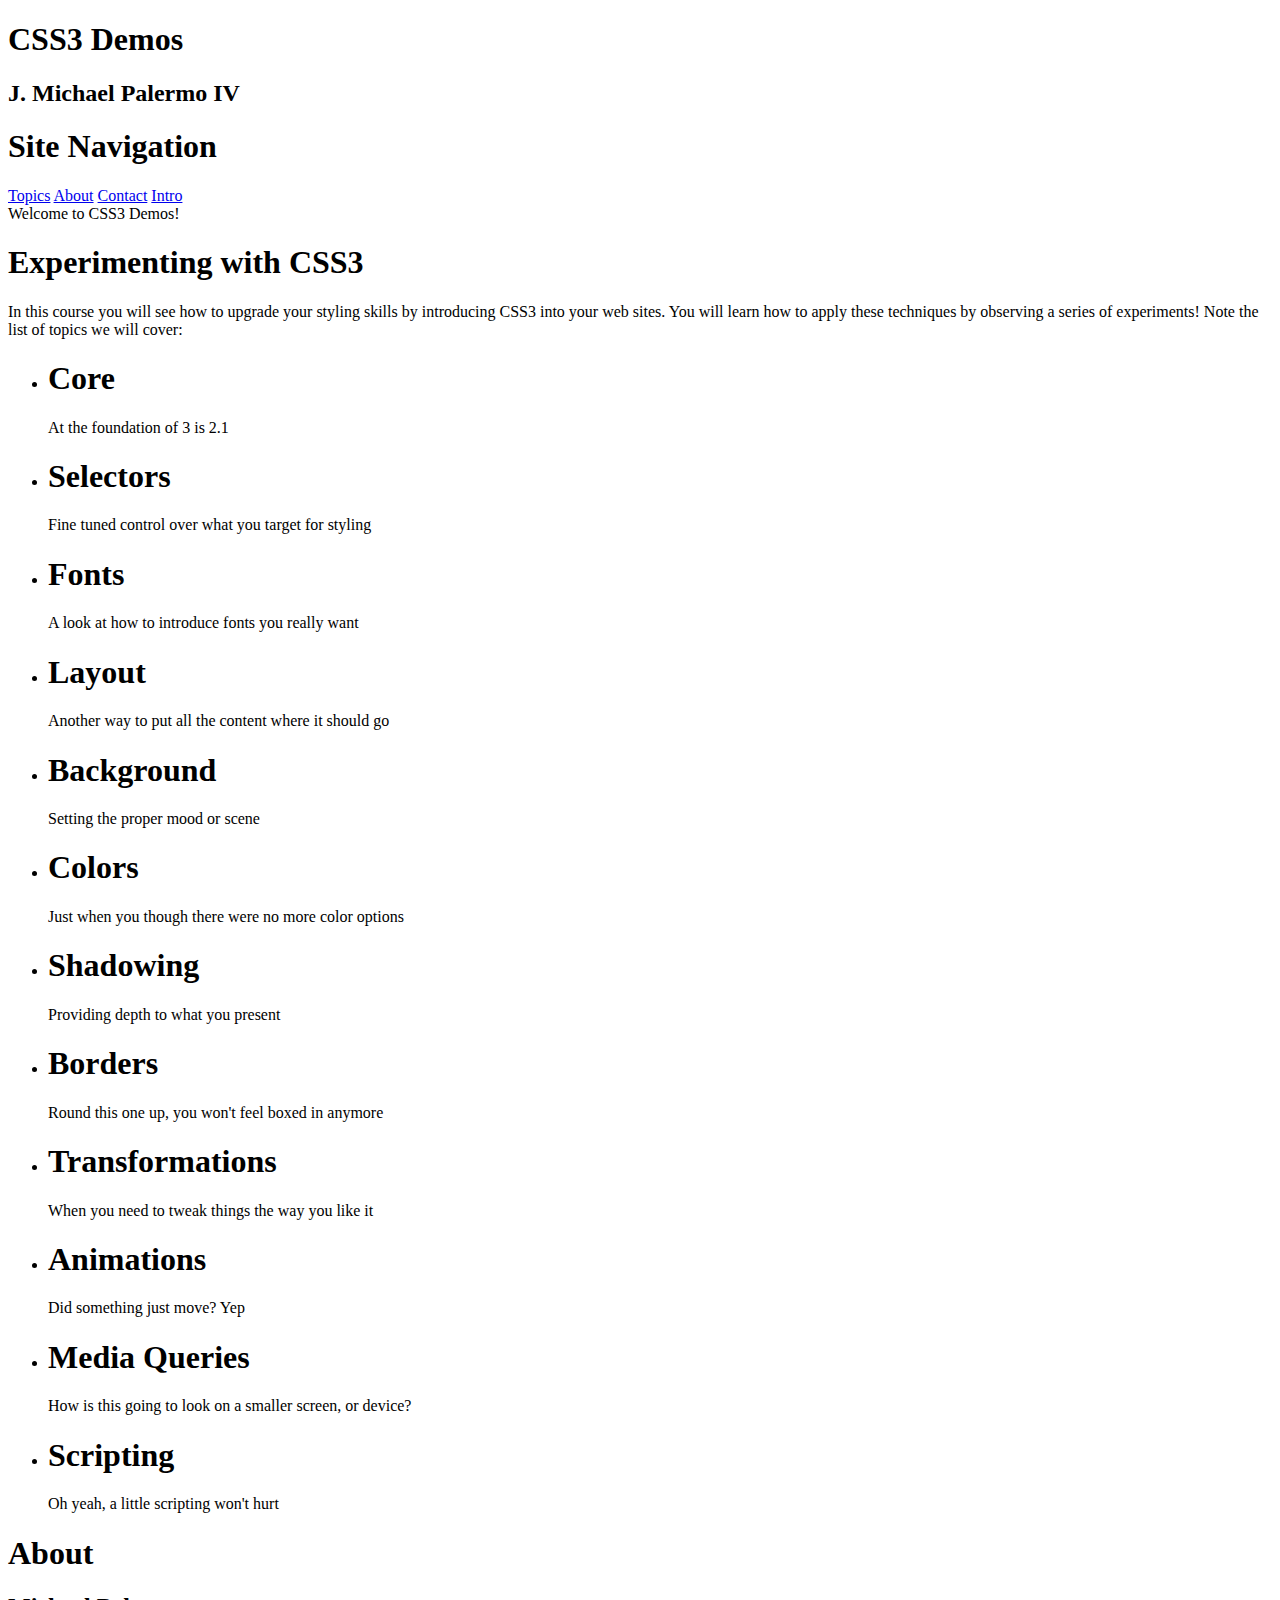
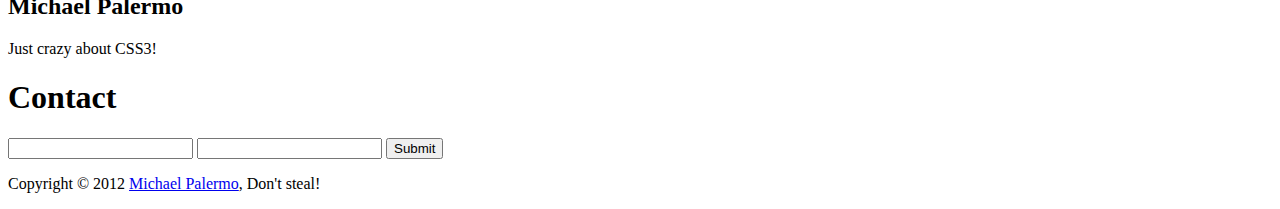
==== index.html @ 022442f7 "start a new project" ====
﻿<!DOCTYPE html>
<html lang="en">
<head>
    <meta charset="utf-8" />
    <title>CSS3 Demos</title>  
</head>
<body>
    <div id="content">
    <header>
        <hgroup id="titles">
            <h1 id="title">CSS3 Demos</h1>
            <h2 id="subtitle">J. Michael Palermo IV</h2>
        </hgroup>
        <nav>
            <h1>Site Navigation</h1>
            <a href="#topics">Topics</a>     
            <a href="#about">About</a>  
            <a href="#contact">Contact</a>
            <a href="#intro">Intro</a>   
        </nav>
    </header>
    <section id="intro">
        <span>Welcome to CSS3 Demos!</span>
    </section>
    <article id="topics">
        <h1>Experimenting with CSS3</h1>
        <p>In this course you will see how to upgrade your styling skills by introducing CSS3 into your web sites.  
        You will learn how to apply these techniques by observing a series of experiments!
        Note the list of topics we will cover:
        </p>
        <ul>
            <li><h1>Core           </h1><p>At the foundation of 3 is 2.1</p></li>
            <li><h1>Selectors      </h1><p>Fine tuned control over what you target for styling</p></li>
            <li><h1>Fonts          </h1><p>A look at how to introduce fonts you really want</p></li>
            <li><h1>Layout         </h1><p>Another way to put all the content where it should go</p></li>
            <li><h1>Background     </h1><p>Setting the proper mood or scene</p></li>
            <li><h1>Colors         </h1><p>Just when you though there were no more color options</p></li>
            <li><h1>Shadowing      </h1><p>Providing depth to what you present</p></li>
            <li><h1>Borders        </h1><p>Round this one up, you won't feel boxed in anymore</p></li>
            <li><h1>Transformations</h1><p>When you need to tweak things the way you like it</p></li>
            <li><h1>Animations     </h1><p>Did something just move?  Yep</p></li>
            <li><h1>Media Queries  </h1><p>How is this going to look on a smaller screen, or device?</p></li>
            <li><h1>Scripting      </h1><p>Oh yeah, a little scripting won't hurt</p></li>
        </ul>
    </article>
    <article id="about">
        <header><h1>About</h1><h2>Michael Palermo</h2></header>
        <p>Just crazy about CSS3!</p>
    </article>
    <section id="contact" class="grad">
        <h1>Contact</h1>
        <form>
            <input id="name"    name="name"     type="text"     required />
            <input id="email"   name="email"    type="email"    required />
            <input id="submit"  name="submit"   type="submit"   value="Submit" />
        </form>
    </section>
    <footer>
        <p>Copyright &copy; 2012 <a href="http://www.palermo4.com">Michael Palermo</a>, Don't steal! </p>
    </footer>
    </div>
    <script>
    </script>
</body>
</html>
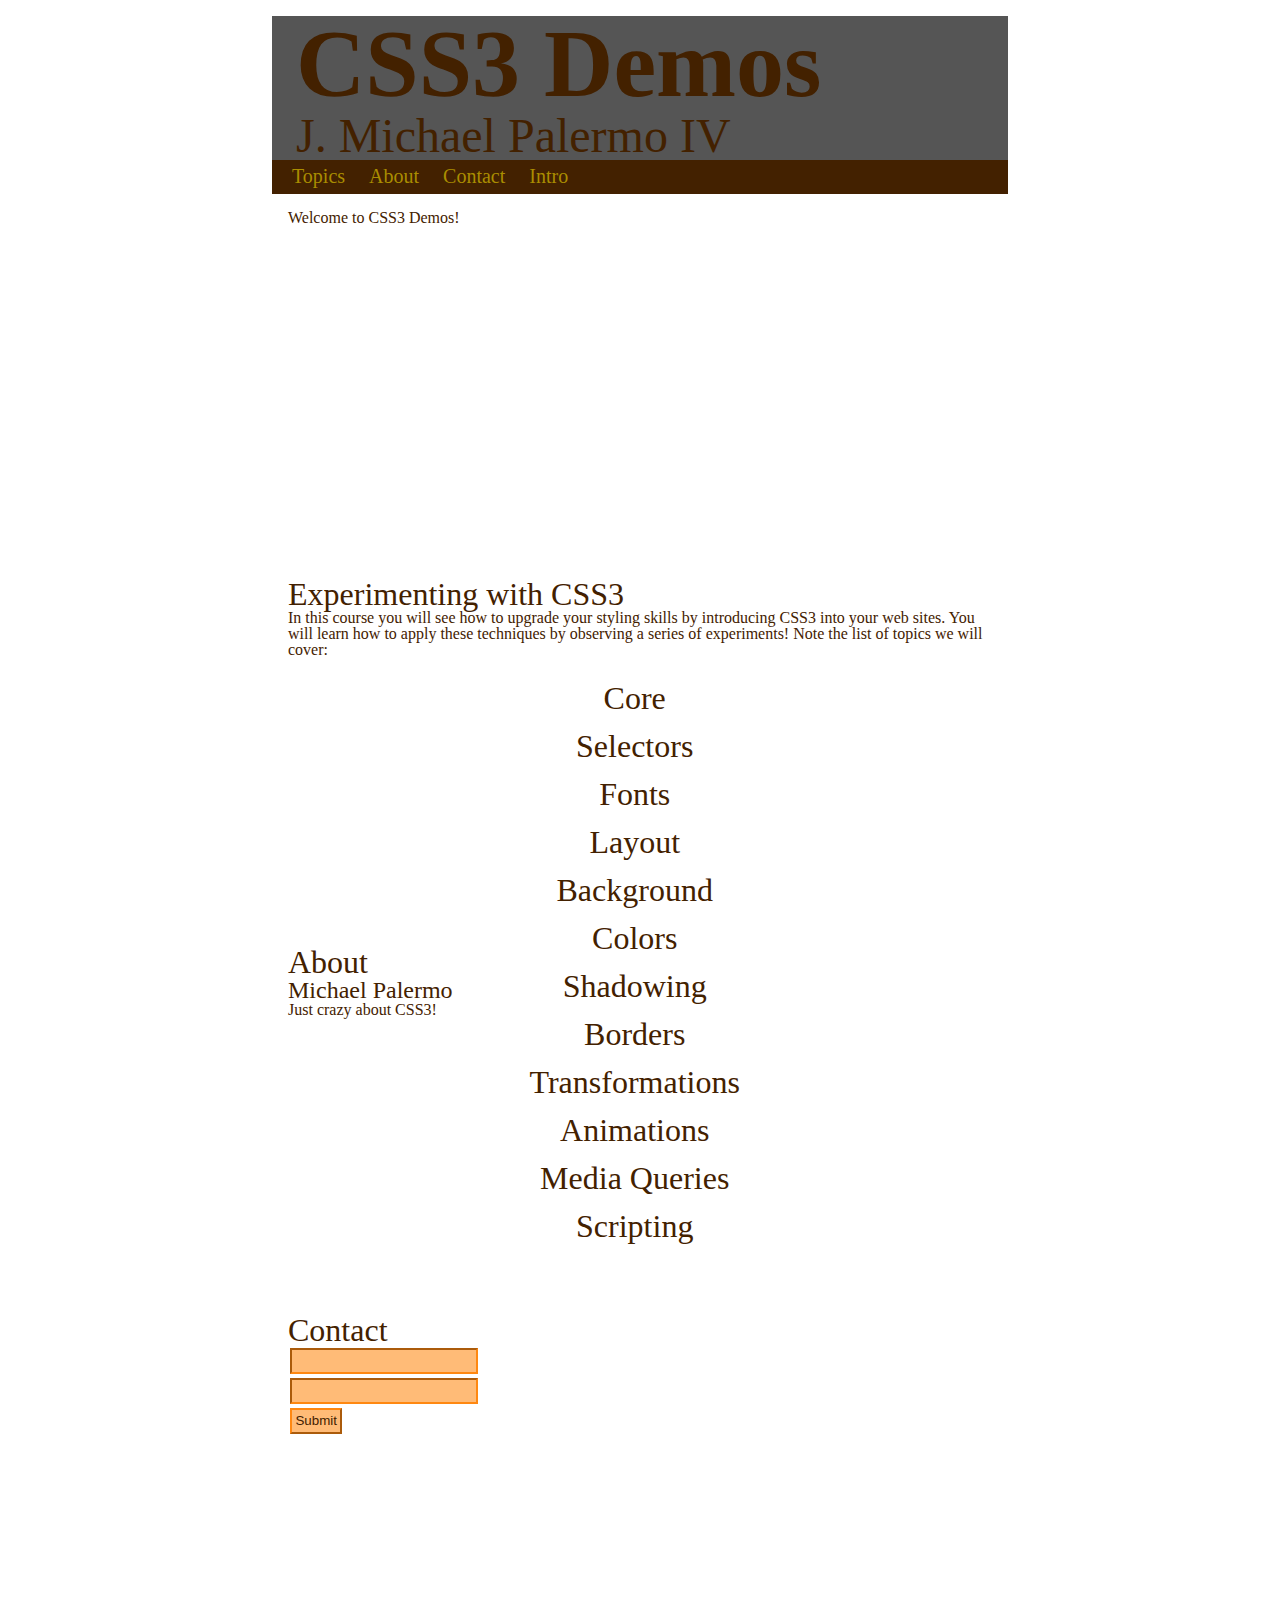
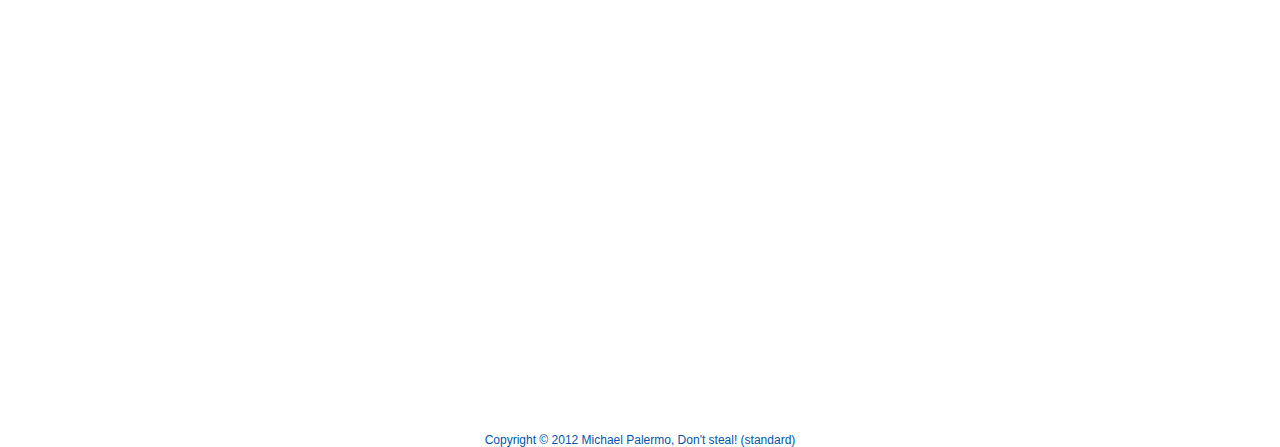
==== commit 45a6ee8c: "add style" ====
--- a/index.html
+++ b/index.html
@@ -2,7 +2,8 @@
 <html lang="en">
 <head>
     <meta charset="utf-8" />
-    <title>CSS3 Demos</title>  
+    <title>CSS3 Demos</title> 
+    <link rel="stylesheet" href="style.css"/>
 </head>
 <body>
     <div id="content">
--- a/style.css
+++ b/style.css
@@ -0,0 +1,168 @@
+@charset 'utf-8';
+/*  HEX         
+    #000000     
+    #FFFFFF     
+    #555555     
+    #0055AA     
+    #00AAAA     
+    #AA8D00     
+    #432100     
+    #AA5500     
+    #FF8811     
+    #FFBB77     
+    #FFD4A8     
+    #FFEDDB     
+*/
+
+/*#region CSS Reset */
+
+/** http://meyerweb.com/eric/tools/css/reset/ **/
+html, body, div, span, applet, object, iframe, h1, h2, h3, h4, h5, h6, p, blockquote, pre, a, abbr, acronym, address, big, cite, code, del, dfn, em, img, ins, kbd, q, s, samp, small, strike, strong, sub, sup, tt, var, b, u, i, center, dl, dt, dd, ol, ul, li, fieldset, form, label, legend, table, caption, tbody, tfoot, thead, tr, th, td, article, aside, canvas, details, embed, figure, figcaption, footer, header, hgroup, menu, nav, output, ruby, section, summary, time, mark, audio, video {
+    margin:                         0;
+    padding:                        0;
+    border:                         0;
+    font-size:                      100%;
+    font:                           inherit;
+    vertical-align:                 baseline;
+}
+
+/** html5 display-role reset for older browsers **/ 
+article, aside, details, figcaption, figure, footer, header, hgroup, menu, nav, section {
+    display:                        block;
+}
+body {
+    line-height:                    1;
+}
+ol, ul {
+    list-style:                     none;
+}
+blockquote, q {
+    quotes:                         none;
+}
+blockquote:before, blockquote:after, q:before, q:after {
+    content:                        '';
+    content:                        none;
+}
+table {
+    border-collapse:                collapse;
+    border-spacing:                 0;
+}
+
+
+/*#endregion*/
+
+/*#region Elements */
+
+body {   
+    color:                          #432100;
+    padding-top:                    1em;
+    background-repeat:              no-repeat;
+}
+h1 {
+    font-size:                      2em;
+}
+h2 {
+    font-size:                      1.5em;
+}
+
+nav {
+    background-color:               #432100;
+    line-height:                    2em;
+}
+nav h1 {
+    display:                        none;
+}
+input {
+    float:                          left;
+    clear:                          left;
+}
+input {
+    margin:                         0.16em;
+    padding:                        0.25em;
+    background-color:               #ffbb77;
+    color:                          #432100;
+    border-color:                   #ff8811;
+    outline:                        0;
+}
+article, section {
+    background-color:               #ffffff;
+    padding:                        1em;
+    height:                         21em;
+    width:                          44em;
+
+}
+footer {
+    position:                       relative;
+    background-color:               #ffffff;
+    padding-top:                    23em;
+}
+footer p {
+    font-family:                    arial;
+    font-size:                      0.75em;
+    color:                          #0055aa;
+    text-align:                     center;
+}
+a {
+    color:                          #aa8d00;
+    text-decoration:                none;
+}
+a:hover {
+    color:                          #0055aa;
+}
+nav a {
+    font-size:                      1.25em;
+    padding-left:                   1em;
+}
+nav a:hover {
+    color:                          #ffbb77;
+}
+footer a {
+    color:                          #0055aa;
+}
+
+footer p:after {
+    content:                        "(standard)";
+}
+
+/*#endregion*/
+
+/*#region IDs */
+#contact {
+    background-color:               #FFFFFF;
+}
+#titles {
+    background-color:               #555555;
+    padding-left:                   1.5em;
+    cursor:                         pointer;
+}
+#title {
+    font-size:                      6em;
+    font-weight:                    bold;
+}
+#subtitle {
+    font-size:                      3em;
+}
+#content {
+    position:                       relative;
+    padding:                        0;
+    margin:                         auto;
+    width:                          46em;
+}
+#topics ul{ 
+    position:                       relative;
+    height:                         8em;
+    width:                          98.5%;
+    margin-top:                     1em;
+}
+#topics li {
+    text-align:                     center;
+    padding:                        .50em;
+    cursor:                         crosshair;
+}
+#topics li p {
+    position:                       absolute;
+    display:                        none;
+    top:                            10em;   
+    left:                           2em;
+}
+/*#endregion*/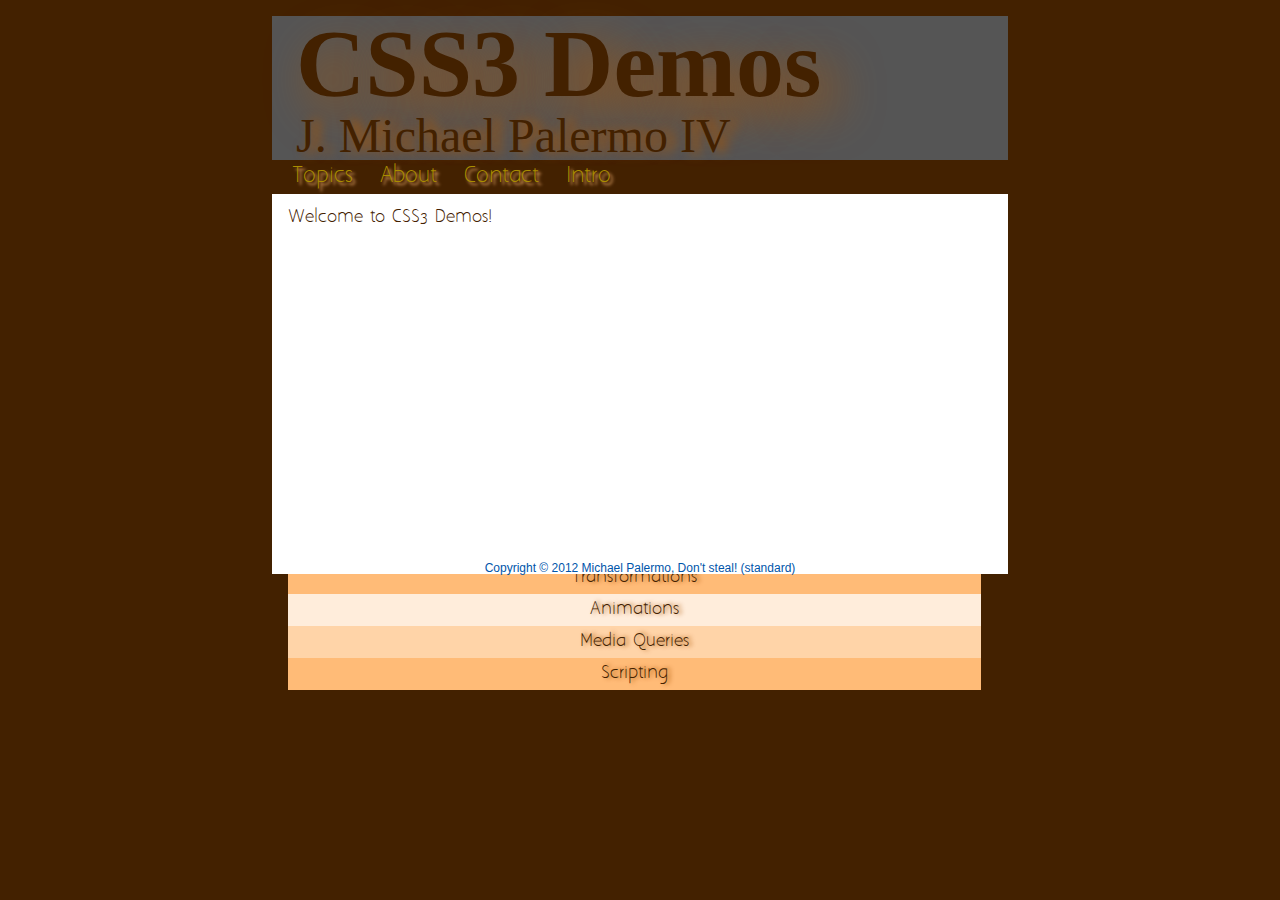
==== commit 810d2ec2: "improve the functioning and  appearance of the  page contact" ====
--- a/index.html
+++ b/index.html
@@ -51,9 +51,10 @@
     <section id="contact" class="grad">
         <h1>Contact</h1>
         <form>
-            <input id="name"    name="name"     type="text"     required />
-            <input id="email"   name="email"    type="email"    required />
+            <input id="name"    name="name"     type="text" placeholder="full name"    required />
+            <input id="email"   name="email"    type="email"  placeholder="email"    required />
             <input id="submit"  name="submit"   type="submit"   value="Submit" />
+              <textarea id="comments" placeholder="comments"></textarea>
         </form>
     </section>
     <footer>
--- a/style.css
+++ b/style.css
@@ -165,4 +165,100 @@
     top:                            10em;   
     left:                           2em;
 }
-/*#endregion*/+/*#endregion*/
+
+@font-face {
+    font-family: Aaargh;
+    src: url('../fonts/Aaargh-webfont.woff') format('woff');
+}
+@font-face {
+    font-family: Dj;
+    src: url('../fonts/Dj-webfont.woff') format('woff');
+}
+
+body {
+    font-family: Aaargh, Arial;
+}
+
+#title, #subtitle {
+   font-family: Dj, Script; 
+}
+
+#title {
+   text-shadow:  0.16em  0.16em  0.5em #aa5500;
+}
+
+h1, h2 {
+    
+   text-shadow:  0.16em  0.016em  0.25em #aa5500;
+}
+
+nav a {
+    text-shadow:  0.16em 0.16em  0.16em #ffbb77;
+}
+
+#topics li:nth-child(3n) {
+    background-color: #ffbb77;
+}
+
+#topics li:nth-child(3n-1) {
+    background-color: #ffd4a8;
+}
+
+#topics li:nth-child(3n-2) {
+    background-color: #ffeddb;
+}
+
+#topics li h1 {
+    font-size: 1em;
+}
+
+#topics li :hover {
+    background-color: #432100;
+    color: #ffeddb;
+}
+
+#topics li :hover p {
+    display: inherit;
+    color: #aa5500;
+}
+
+article, section, #intro {
+   position: absolute; 
+}
+
+#intro {
+   z-index: 1; 
+}
+
+#content>*:not(:target,#intro){
+    z-index:                        -1;
+}
+:target {
+    z-index: 2;
+}
+::selection {
+    background-color: #ff8811;
+    color: #ffffff;
+}
+:root {
+    background-color: #432100;
+}
+.required {
+   background-color: #ffeddb; 
+}
+:valid {
+    background-color: #ffffff;
+}
+:valid::-webkit-input-placeholder {
+    color:  #aa5500;
+    font-style: italic;
+}
+:invalid::-webkit-input-placeholder
+{
+    color:  #aa5500;
+    font-style: italic;
+}
+
+:not([type=submit]):optional {
+    border-style: dashed;
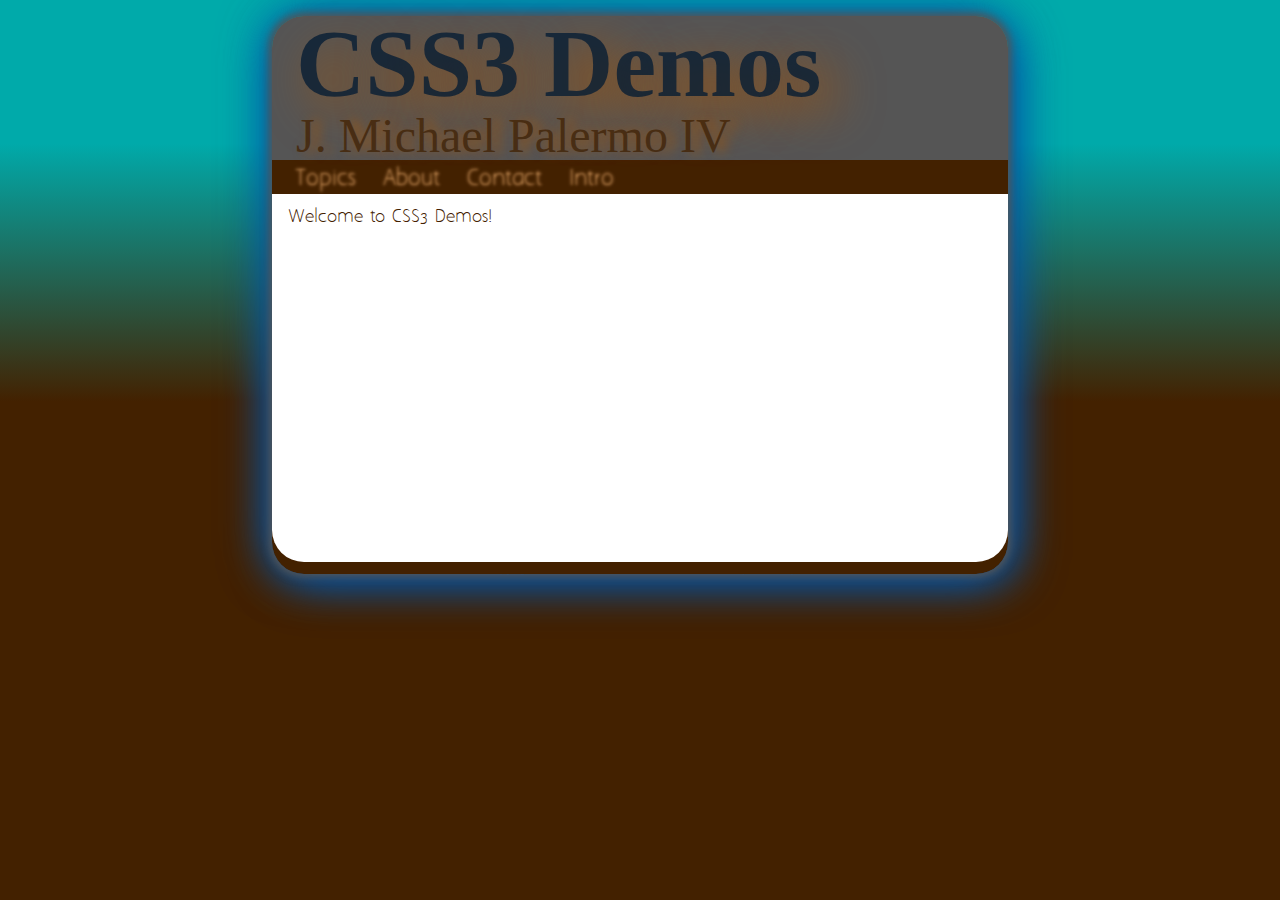
==== commit bf479e87: "add new stayl" ====
--- a/index.html
+++ b/index.html
@@ -1,8 +1,15 @@
 ﻿<!DOCTYPE html>
-<html lang="en">
+<html lang="en" class="no-js">
 <head>
     <meta charset="utf-8" />
+    <meta name="viewport" 
+     content="width=device-width,initial-scale=1.0, user-scalable=yes" />
+
     <title>CSS3 Demos</title> 
+    <script src="modernizr2.js" ></script>
+    <script src="jquery1.7.1.js"></script>
+    <script src="site.js"></script>
+
     <link rel="stylesheet" href="style.css"/>
 </head>
 <body>
--- a/style.css
+++ b/style.css
@@ -169,11 +169,11 @@
 
 @font-face {
     font-family: Aaargh;
-    src: url('../fonts/Aaargh-webfont.woff') format('woff');
+    src: url('Aaargh-webfont.woff') format('woff');
 }
 @font-face {
     font-family: Dj;
-    src: url('../fonts/Dj-webfont.woff') format('woff');
+    src: url('Dj-webfont.woff') format('woff');
 }
 
 body {
@@ -231,8 +231,9 @@
    z-index: 1; 
 }
 
-#content>*:not(:target,#intro){
+#content>*:not(:target,#intro) {
     z-index:                        -1;
+   
 }
 :target {
     z-index: 2;
@@ -262,3 +263,263 @@
 
 :not([type=submit]):optional {
     border-style: dashed;
+}
+#topics ul {
+    -webkit-column-count: 3;
+    column-count: 3; 
+}
+
+#about {
+    display: -webkit-box;
+    display: -ms-box;
+    display: box;
+    background: url('css3logo.png') bottom left,
+                url('about_palermo_right.png')top right,
+                #ffffff;
+    background-repeat: no-repeat;
+    background-size: auto, contain;           
+}
+
+#title:hover {
+    opacity: 0.75;  
+}
+
+#subtitle {
+    opacity: 0.75;
+}
+
+#subtitle:hover {
+    opacity: 1;
+}
+
+nav a {
+    color: rgba(0, 0, 0, 0); 
+}
+
+:invalid:focus {
+    background-color: rgba(67, 33, 0, 0.22);
+}
+#title{
+    color: hsla(210, 100%, 10%, 0.75);
+}
+body {
+    background: -webkit-gradient(
+                linear, left bottom, left top, 
+                color-stop(0.75, #00aaaa),
+                color-stop(0.30, #432100));
+                
+    background: -ms-linear-gradient(
+                 bottom,
+                 #432100 30%,
+                 #00aaaa 70%);
+}
+.grad {
+    background: #ffffff;
+    filter: progid:DXImageTransform.Microsoft.gradient(GradientType=0,startColorstr='#FFFFFF', endColorstr='#00AAAA'); /* IE6 & IE7 */ 
+    -ms-filter: "progid:DXImageTransform.Microsoft.gradient(GradientType=0,startColorstr='#FFFFFF', endColorstr='#00AAAA')"; /* IE8 */ 
+    background: -webkit-linear-gradient(#FFFFFF, #00AAAA); /*new webkit*/ 
+    background: -ms-linear-gradient(bottom, #FFFFFF 50%, #00AAAA 50%); /* IE10 */ 
+    background: linear-gradient(#ffffff, #00aaaa);/*future CSS3browsers*/
+}
+
+input {
+    border-radius: 1em;
+}
+
+#topics ul {
+    border-radius: 2em;
+}
+
+#topics li:first-child {
+    border-top-left-radius: 2em;
+}
+#topics li:nth-child(4) {
+    border-bottom-left-radius: 2em;
+}
+#topics li:nth-child(9) {
+    border-top-right-radius: 2em;
+}
+#topics li:last-child {
+    border-bottom-right-radius: 2em;
+}
+
+#content {
+    border-radius: 2em;
+}
+#titles {
+    border-top-left-radius: 2em;
+    border-top-right-radius: 2em;
+}
+footer{
+    border-bottom-left-radius: 2em;
+    border-bottom-right-radius: 2em;
+}
+article, section {
+    border-bottom-left-radius: 2em;
+    border-bottom-right-radius: 2em; 
+}
+
+#topics ul {
+    box-shadow: .5em .5em .5em #555555;
+}
+:focus {
+    box-shadow: 0 0 0.25em 0.125em #aa5500;
+}
+
+#content {
+    box-shadow:                 0 0 0.5em 0.16em #555555,                  
+                                0.50em 0.50em 3em #0055AA,                  
+                                -0.25em 0 3em #0055AA;
+}
+
+
+
+#topics li:nth-child(9):hover h1 {
+    -webkit-transform:  scale(1.25) skew(44deg, -4deg);
+    -ms-transform:      scale(1.25) skew(44deg, -4deg);
+    transform:          scale(1.25) skew(44deg, -4deg);
+}
+
+#title {
+    -webkit-transform: all 3s;
+    -ms-transform: all 3s;
+}
+#title:hover {
+    color: #ffffff;
+    -webkit-transform: scale(1.15);
+    -ms-transform: scale(1.15);
+}
+
+
+@media screen and (max-width:800px), (max-device-width:800px) {
+    body {
+        font-size:                      85%;
+    }
+    #topics * {
+        border-radius:                  0!important;
+        box-shadow:                     none!important;
+    }
+    #topics ul {
+        -webkit-column-count:           0;    
+        column-count:                   0;
+    }
+    #topics li {
+        display:                        inline-block;
+        width:                          7.75em;
+        float:                          left;
+        padding-left:                   1.5em;
+        padding-right:                  1.5em;
+    }
+    #title, #subtitle {
+        font-size: 2em;
+    }
+    #title {
+        -webkit-transition: 0s;
+        -ms-transition: 0s;
+    }
+    #about {
+        display: inherit;
+        background-position: right bottom, right top;
+        background-size: 20%, 50%;
+    }
+    #about p {
+         -webkit-transform:  rotate(16deg) 
+                            translate(22em,8em) 
+                            scale(2);
+        -ms-transform:      rotate(16deg) 
+                            translate(22em,8em) 
+                            scale(2);
+        transform:          rotate(16deg) 
+                            translate(22em,8em) 
+                            scale(2);
+    }
+     #content {
+        width: 35em;
+    }
+     article, section, footer {
+        width: 33em;    
+    }
+    footer {
+        padding-left: 1em;
+        padding-right: 1em;
+    }}
+    
+@media screen and (max-width:480px), 
+(max-device-width:480px) {
+    body {
+        font-size: 75%;
+    }
+    #title {
+        font-size: 3em;
+    }
+    #content {
+        width: 30em;
+    }
+    article, section, footer {
+        width: 28em;    
+    }
+    #about p {
+        -webkit-transform:  rotate(7deg) 
+                            translate(10em,8em) 
+                            scale(1.5);
+        -ms-transform:      rotate(7deg) 
+                            translate(10em,8em) 
+                            scale(1.5);
+        transform:          rotate(7deg) 
+                            translate(10em,8em) 
+                            scale(1.5);
+    }
+    #topics li {
+        padding:     0.4375em;
+    }
+    #topics li p {
+        font-size:   0.8125em;
+    }
+}
+@media screen and (min-width:800px) {
+    #title:hover {
+       -webkit-transform:   scale(1.15);
+        -ms-transform:      scale(1.15);
+        transform:          scale(1.15);
+    }
+}
+
+
+/* taken from layout */
+#topics ul {
+    -webkit-column-count:           3;    
+    column-count:                   3;
+    -webkit-column-gap:             0;    
+    column-gap:                     0;
+}
+/* take from border*/
+#topics ul {
+    border-radius: 2em;
+}
+#topics li:first-child {
+    border-top-left-radius: 2em;
+}
+
+#topics li:nth-child(4) {
+    border-bottom-left-radius: 2em;
+}
+#topics li:nth-child(9) {
+    border-top-right-radius: 2em;
+}
+
+#topics li:last-child {
+    border-bottom-right-radius: 2em;
+}
+
+#topics ul  {
+    box-shadow: .5em .5em .5em #555555;
+}
+/*take from colors*/
+.grad {
+    background: #ffffff;
+    filter: progid:DXImageTransform.Microsoft.gradient(GradientType=0,startColorstr='#FFFFFF', endColorstr='#00AAAA'); /* IE6 & IE7 */ 
+     -ms-filter: "progid:DXImageTransform.Microsoft.gradient(GradientType=0,startColorstr='#FFFFFF', endColorstr='#00AAAA')"; /* IE8 */ 
+     background: -webkit-linear-gradient(#FFFFFF, #00AAAA); 
+    background: -ms-linear-gradient(bottom, #FFFFFF 50%, #00AAAA); 
+    background: linear-gradient(#FFFFFF, #00AAAA);
+}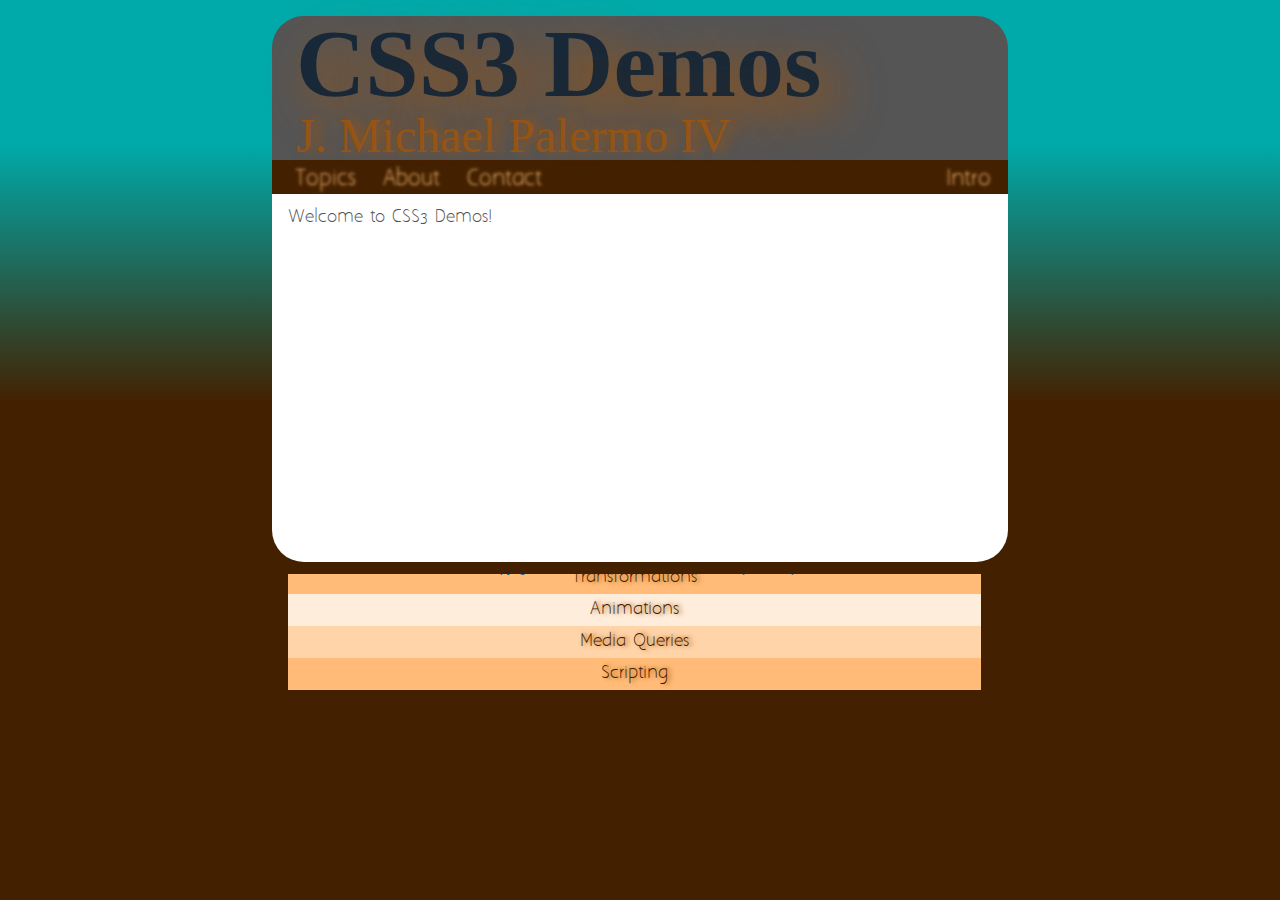
==== commit f68474c3: "add intro" ====
--- a/index.html
+++ b/index.html
@@ -2,8 +2,9 @@
 <html lang="en" class="no-js">
 <head>
     <meta charset="utf-8" />
-    <meta name="viewport" 
-     content="width=device-width,initial-scale=1.0, user-scalable=yes" />
+    <meta name="viewport" content="width=device-width,initial-scale=1.0, user-scalable=yes" />
+
+    
 
     <title>CSS3 Demos</title> 
     <script src="modernizr2.js" ></script>
@@ -28,7 +29,7 @@
         </nav>
     </header>
     <section id="intro">
-        <span>Welcome to CSS3 Demos!</span>
+        <div>Welcome to CSS3 Demos!</div>
     </section>
     <article id="topics">
         <h1>Experimenting with CSS3</h1>
--- a/style.css
+++ b/style.css
@@ -1,19 +1,20 @@
 @charset 'utf-8';
-/*  HEX         
-    #000000     
-    #FFFFFF     
-    #555555     
-    #0055AA     
-    #00AAAA     
-    #AA8D00     
-    #432100     
-    #AA5500     
-    #FF8811     
-    #FFBB77     
-    #FFD4A8     
-    #FFEDDB     
-*/
-
+/*#region Colors */
+
+/*  HEX         RGB             HSL
+    #000000     0,0,0           0,0%,0%
+    #FFFFFF     255,255,255     0,0%,100%
+    #555555     85,85,85        0,0%,33%
+    #0055AA     0,85,170        210,100%,33%
+    #00AAAA     0,170,170       180,100%,33%
+    #AA8D00     170,141,0       50,100%,33%
+    #432100     67,33,0         30,100%,13%
+    #AA5500     170,85,0        30,100%,33%
+    #FF8811     255,136,17      30,100%,53%
+    #FFBB77     255,187,119     30,100%,73%
+    #FFD4A8     255,212,168     30,100%,83%
+    #FFEDDB     255,237,219     30,100%,93%
+/*#endregion*/
 /*#region CSS Reset */
 
 /** http://meyerweb.com/eric/tools/css/reset/ **/
@@ -141,6 +142,7 @@
 }
 #subtitle {
     font-size:                      3em;
+     color:                          #AA5500;
 }
 #content {
     position:                       relative;
@@ -165,7 +167,27 @@
     top:                            10em;   
     left:                           2em;
 }
-/*#endregion*/
+#intro div {
+    position: relative;
+    -webkit-transition:  all 2s;
+    -ms-transition: all 2s; 
+    transition: all 2s;
+    color: #555555;
+}
+#intro div.introClicked {
+
+    top: 0.5em;
+    left: 0.5em;
+    -webkit-transform: rotate(10deg);
+    -ms-transform:  rotate(10deg);
+    transform:  rotate(10deg);
+    font-family: DJ;
+    font-size: 5em;
+    font-weight: bold;
+    color:#00AAAA;
+}
+/*#endregion*/
+/*#region Content */
 
 @font-face {
     font-family: Aaargh;
@@ -195,6 +217,10 @@
 
 nav a {
     text-shadow:  0.16em 0.16em  0.16em #ffbb77;
+}
+nav a:last-child {
+    float:                          right;
+    padding-right:                  1em;
 }
 
 #topics li:nth-child(3n) {
@@ -264,10 +290,8 @@
 :not([type=submit]):optional {
     border-style: dashed;
 }
-#topics ul {
-    -webkit-column-count: 3;
-    column-count: 3; 
-}
+/*#endregion*/
+/*#region Layout */
 
 #about {
     display: -webkit-box;
@@ -277,9 +301,11 @@
                 url('about_palermo_right.png')top right,
                 #ffffff;
     background-repeat: no-repeat;
+    background-origin: border-box,border-box;
     background-size: auto, contain;           
 }
-
+/*#endregion*/
+/*#region Colors */
 #title:hover {
     opacity: 0.75;  
 }
@@ -313,35 +339,14 @@
                  #432100 30%,
                  #00aaaa 70%);
 }
-.grad {
-    background: #ffffff;
-    filter: progid:DXImageTransform.Microsoft.gradient(GradientType=0,startColorstr='#FFFFFF', endColorstr='#00AAAA'); /* IE6 & IE7 */ 
-    -ms-filter: "progid:DXImageTransform.Microsoft.gradient(GradientType=0,startColorstr='#FFFFFF', endColorstr='#00AAAA')"; /* IE8 */ 
-    background: -webkit-linear-gradient(#FFFFFF, #00AAAA); /*new webkit*/ 
-    background: -ms-linear-gradient(bottom, #FFFFFF 50%, #00AAAA 50%); /* IE10 */ 
-    background: linear-gradient(#ffffff, #00aaaa);/*future CSS3browsers*/
-}
+/*#endregion*/
+/*#region Borders */
 
 input {
     border-radius: 1em;
 }
 
-#topics ul {
-    border-radius: 2em;
-}
-
-#topics li:first-child {
-    border-top-left-radius: 2em;
-}
-#topics li:nth-child(4) {
-    border-bottom-left-radius: 2em;
-}
-#topics li:nth-child(9) {
-    border-top-right-radius: 2em;
-}
-#topics li:last-child {
-    border-bottom-right-radius: 2em;
-}
+
 
 #content {
     border-radius: 2em;
@@ -358,38 +363,44 @@
     border-bottom-left-radius: 2em;
     border-bottom-right-radius: 2em; 
 }
-
-#topics ul {
-    box-shadow: .5em .5em .5em #555555;
-}
-:focus {
-    box-shadow: 0 0 0.25em 0.125em #aa5500;
-}
+input:focus {
+    box-shadow:                     0 0 0.25em 0.125em #AA5500;
+
+
+
 
 #content {
-    box-shadow:                 0 0 0.5em 0.16em #555555,                  
-                                0.50em 0.50em 3em #0055AA,                  
-                                -0.25em 0 3em #0055AA;
-}
-
-
+    box-shadow: 0 0 0.5em 0.16em #555555,                  
+                0.50em 0.50em 3em #0055AA,                  
+               -0.25em 0 3em #0055AA;
+
+}
+
+/*#endregion*/
+/*#region Transforms */
 
 #topics li:nth-child(9):hover h1 {
     -webkit-transform:  scale(1.25) skew(44deg, -4deg);
     -ms-transform:      scale(1.25) skew(44deg, -4deg);
     transform:          scale(1.25) skew(44deg, -4deg);
 }
-
+/*#endregion*/
+/*#region Animations */
 #title {
     -webkit-transform: all 3s;
     -ms-transform: all 3s;
 }
 #title:hover {
     color: #ffffff;
-    -webkit-transform: scale(1.15);
-    -ms-transform: scale(1.15);
-}
-
+    
+}
+/*#endregion*/
+.no-csscolumns #topics li {
+    display:                        inline-block;
+    width:                          13em;
+    float:                          left;
+}
+/*#region Media Queries */
 
 @media screen and (max-width:800px), (max-device-width:800px) {
     body {
@@ -409,6 +420,8 @@
         float:                          left;
         padding-left:                   1.5em;
         padding-right:                  1.5em;
+        padding-top:                    0.125em;
+        padding-bottom:                 0.125em;
     }
     #title, #subtitle {
         font-size: 2em;
@@ -416,6 +429,8 @@
     #title {
         -webkit-transition: 0s;
         -ms-transition: 0s;
+        -transition:                     0s;                 
+        font-size:                      4em; 
     }
     #about {
         display: inherit;
@@ -436,6 +451,9 @@
      #content {
         width: 35em;
     }
+    nav a {
+        color:  #FFEDDB   
+    }
      article, section, footer {
         width: 33em;    
     }
@@ -470,7 +488,13 @@
                             scale(1.5);
     }
     #topics li {
-        padding:     0.4375em;
+        display:                        inline-block;
+        width:                          5.5em;
+        float:                          left;
+        padding-left:                   0.25em;
+        padding-right:                  0.25em;
+        padding-top:                    0.125em;
+        padding-bottom:                 0.125em;
     }
     #topics li p {
         font-size:   0.8125em;
@@ -483,43 +507,66 @@
         transform:          scale(1.15);
     }
 }
+.no-csscolumns #topics li {
+    display: inline-block;
+    width: 13em;
+    float: left;
+}
+
+.no-textshadow nav a {
+    color: #ffbb77;
+    font-weight: bold;
+}
+
+.no-textshadow nav a :hover {
+    color: #ffeddb;
+}
+.no-cssgradients * {
+    border-radius: 0!important;
+}
+
 
 
 /* taken from layout */
-#topics ul {
+.csscolumns #topics ul {
     -webkit-column-count:           3;    
     column-count:                   3;
     -webkit-column-gap:             0;    
     column-gap:                     0;
 }
-/* take from border*/
-#topics ul {
+
+/* taken from borders */
+.csscolumns #topics ul {
     border-radius: 2em;
 }
-#topics li:first-child {
+.csscolumns #topics li:first-child {
     border-top-left-radius: 2em;
 }
 
-#topics li:nth-child(4) {
+.csscolumns #topics li:nth-child(4) {
     border-bottom-left-radius: 2em;
 }
-#topics li:nth-child(9) {
+.csscolumns #topics li:nth-child(9) {
     border-top-right-radius: 2em;
 }
 
-#topics li:last-child {
+.csscolumns #topics li:last-child {
     border-bottom-right-radius: 2em;
 }
 
-#topics ul  {
+.csscolumns #topics ul  {
     box-shadow: .5em .5em .5em #555555;
 }
 /*take from colors*/
-.grad {
+.no-cssgradients .grad {
     background: #ffffff;
     filter: progid:DXImageTransform.Microsoft.gradient(GradientType=0,startColorstr='#FFFFFF', endColorstr='#00AAAA'); /* IE6 & IE7 */ 
      -ms-filter: "progid:DXImageTransform.Microsoft.gradient(GradientType=0,startColorstr='#FFFFFF', endColorstr='#00AAAA')"; /* IE8 */ 
-     background: -webkit-linear-gradient(#FFFFFF, #00AAAA); 
-    background: -ms-linear-gradient(bottom, #FFFFFF 50%, #00AAAA); 
-    background: linear-gradient(#FFFFFF, #00AAAA);
+     
+}
+
+.cssgradients  .grad {
+   background: -webkit-linear-gradient(bottom,#ffffff, #00aaaa);
+   background: -ms-linear-gradient(bottom,#ffffff, #00aaaa);
+   background: linear-gradient(bottom,#ffffff, #00aaaa); 
 }